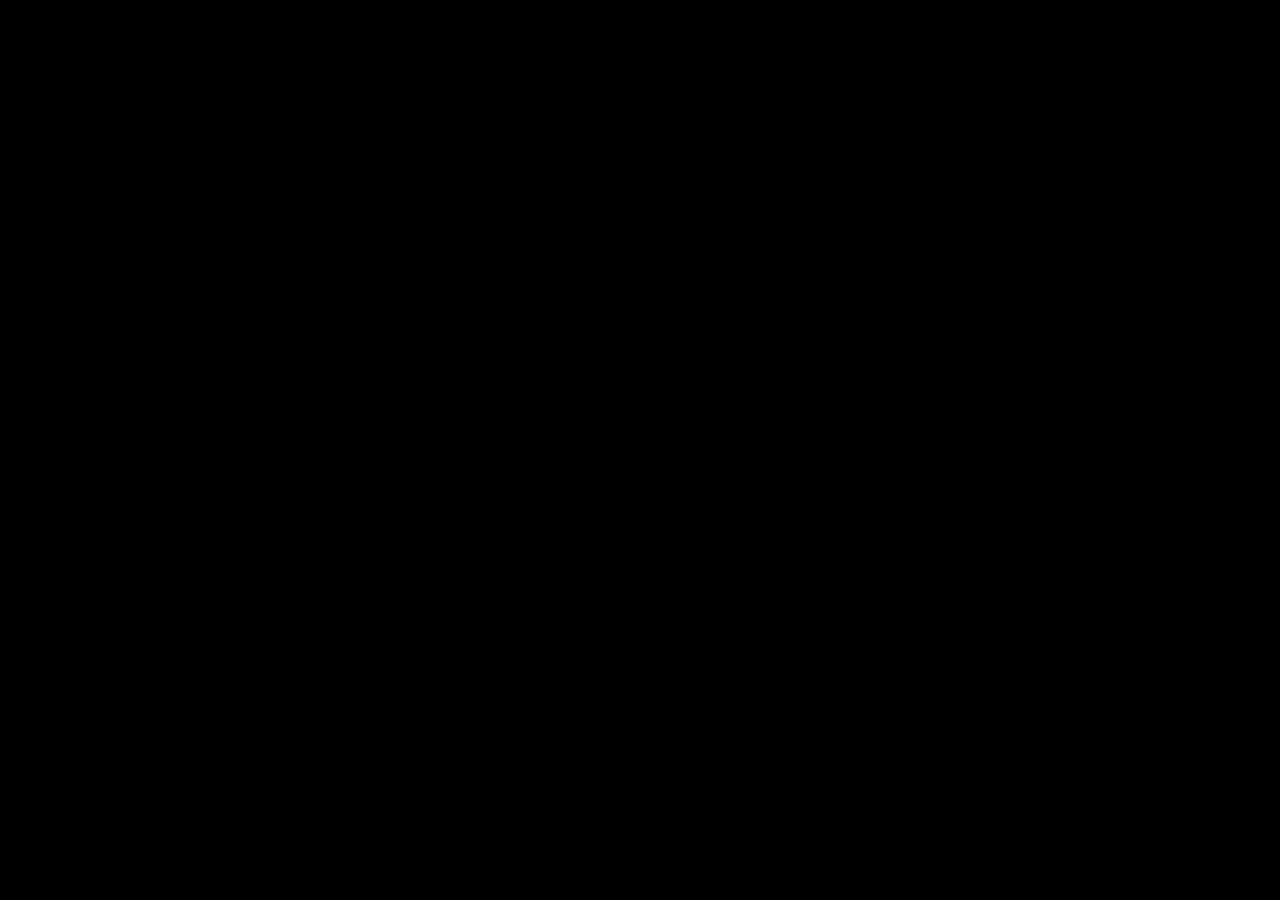
==== public/photobooth/index.html @ 04607c28 "Working on photobooth. Switched to photobooth lite." ====
<!DOCTYPE html>
<html class="no-js">
    <head>
        <meta charset="utf-8">
        <meta http-equiv="X-UA-Compatible" content="IE=edge,chrome=1">
        <title>#lonelytogether photo booth</title>
        <meta name="description" content="">
        <meta name="viewport" content="width=device-width, initial-scale=1">

        <link rel="stylesheet" href="css/bootstrap.min.css">
        <style>
            body {
                padding-top: 50px;
                padding-bottom: 20px;
            }
        </style>
        <link rel="stylesheet" href="css/bootstrap-theme.min.css">
        <link rel="stylesheet" href="css/main.css">

        <!--[if lt IE 9]>
            <script src="//html5shiv.googlecode.com/svn/trunk/html5.js"></script>
            <script>window.html5 || document.write('<script src="js/vendor/html5shiv.js"><\/script>')</script>
        <![endif]-->
    </head>
    <body onload="onLoad();">

    <div id="photobooth" class="container">
      <div id="videodivs" class="center-block" style="display:none;">
        <!--
        Choose Filter:
        <a href="javascript:setFilter(null);">none</a> 
        <a href="javascript:setFilter(grayscale);">grayscale</a> 
        <a href="javascript:setFilter(sepia);">sepia</a>
        <a href="javascript:setFilter(red);">red</a> 
        <a href="javascript:setFilter(brightness(30));">brighter</a>
        <a href="javascript:setFilter(brightness(-30));">darker</a>
        <br/>

        <b>Filtered Video:</b>
        <br/>
        -->
        <canvas width="640" height="480" style="border:1px solid black;">
          Your browser does not support the canvas tag.
        </canvas>

        <div class="input-group input-group-lg">
          <span class="input-group-addon">@</span>
          <input type="text" class="form-control" placeholder="Instagram username" data-name="username">
        </div>
        <!--
        <br/>
        <button onclick="takeSnapshot();">Snapshot</button>
        Status: <span id="status">Waiting for permission to access camera...</span>
        <span id="fps"></span>
        -->
        <div id="snapshotdiv" class="center-block" style="display:none;">
          <img id="snapshot">
        </div>
      </div>
      <video style="display:none;"></video>
    </div>

    <script src="//ajax.googleapis.com/ajax/libs/jquery/1.11.0/jquery.min.js"></script>
    <script>window.jQuery || document.write('<script src="js/vendor/jquery-1.11.0.min.js"><\/script>')</script>
    <script src="js/vendor/bootstrap.min.js"></script>
    <script src="js/vendor/photobooth.min.js"></script>
    <script src="js/photobooth.js"></script>
    <script src="js/main.js"></script>
    </body>
</html>
---- public/photobooth/css/main.css ----
/* ==========================================================================
   Author's custom styles
   ========================================================================== */

body {
  background-color: #000;
}

#videodivs {
  width: 640px;
}
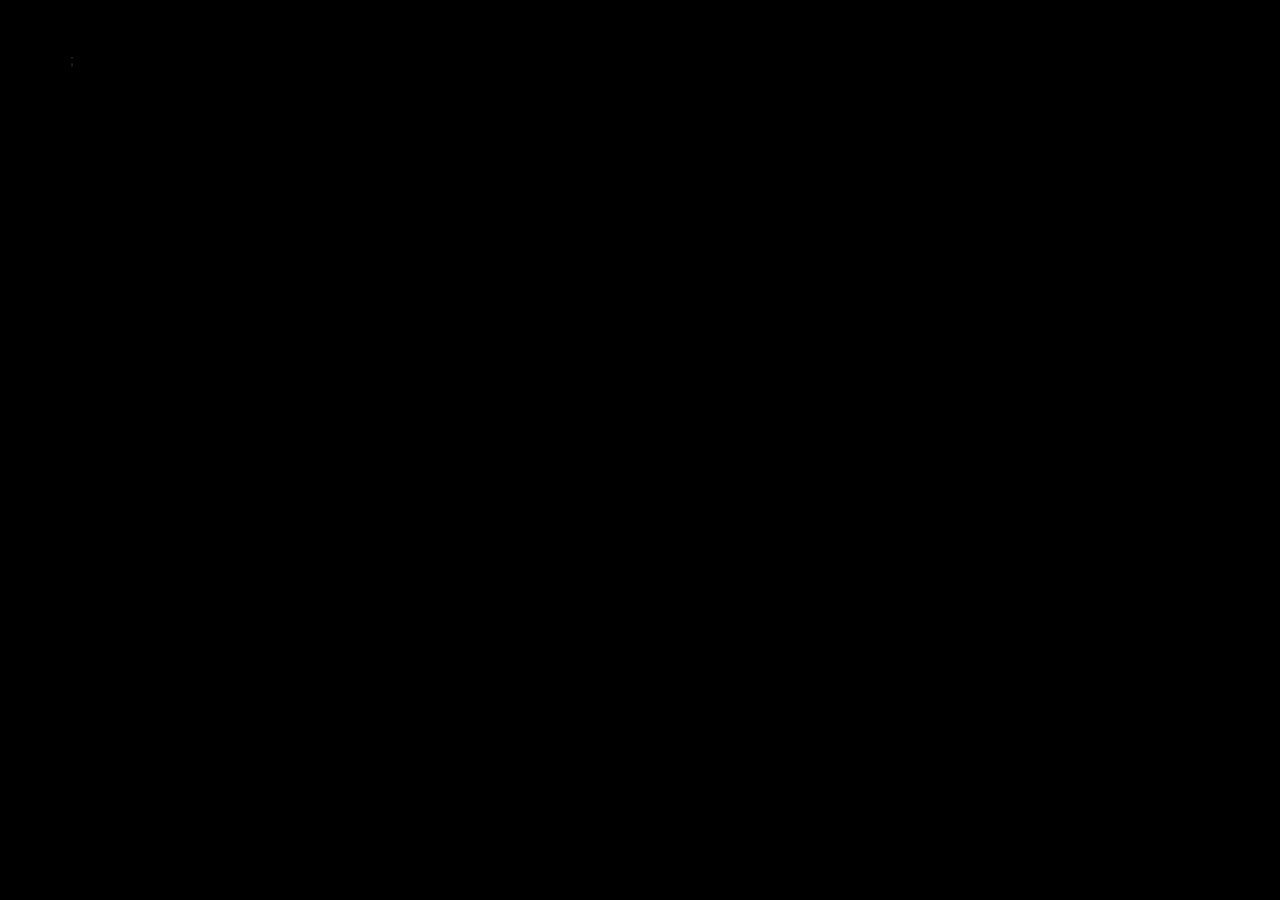
==== commit bf7aab8d: "Photobooth prototype ready" ====
--- a/public/photobooth/index.html
+++ b/public/photobooth/index.html
@@ -3,17 +3,11 @@
     <head>
         <meta charset="utf-8">
         <meta http-equiv="X-UA-Compatible" content="IE=edge,chrome=1">
-        <title>#lonelytogether photo booth</title>
+        <title>Photobooth</title>
         <meta name="description" content="">
         <meta name="viewport" content="width=device-width, initial-scale=1">
 
         <link rel="stylesheet" href="css/bootstrap.min.css">
-        <style>
-            body {
-                padding-top: 50px;
-                padding-bottom: 20px;
-            }
-        </style>
         <link rel="stylesheet" href="css/bootstrap-theme.min.css">
         <link rel="stylesheet" href="css/main.css">
 
@@ -26,37 +20,20 @@
 
     <div id="photobooth" class="container">
       <div id="videodivs" class="center-block" style="display:none;">
-        <!--
-        Choose Filter:
-        <a href="javascript:setFilter(null);">none</a> 
-        <a href="javascript:setFilter(grayscale);">grayscale</a> 
-        <a href="javascript:setFilter(sepia);">sepia</a>
-        <a href="javascript:setFilter(red);">red</a> 
-        <a href="javascript:setFilter(brightness(30));">brighter</a>
-        <a href="javascript:setFilter(brightness(-30));">darker</a>
-        <br/>
-
-        <b>Filtered Video:</b>
-        <br/>
-        -->
         <canvas width="640" height="480" style="border:1px solid black;">
           Your browser does not support the canvas tag.
         </canvas>
-
+      </div>
+      <div id="snapshotdiv" class="center-block" style="display:none;">
+        <img id="snapshot">
         <div class="input-group input-group-lg">
           <span class="input-group-addon">@</span>
-          <input type="text" class="form-control" placeholder="Instagram username" data-name="username">
-        </div>
-        <!--
-        <br/>
-        <button onclick="takeSnapshot();">Snapshot</button>
-        Status: <span id="status">Waiting for permission to access camera...</span>
-        <span id="fps"></span>
-        -->
-        <div id="snapshotdiv" class="center-block" style="display:none;">
-          <img id="snapshot">
+          <input type="text" class="form-control" placeholder="Instagram username" data-name="username" maxlength="30">
         </div>
       </div>
+      <div id="resultdiv" class="center-block" style="display:none;">
+        <img id="resultimage">
+      </div>;
       <video style="display:none;"></video>
     </div>
 
--- a/public/photobooth/css/main.css
+++ b/public/photobooth/css/main.css
@@ -4,8 +4,10 @@
 
 body {
   background-color: #000;
+  padding-top: 50px;
+  padding-bottom: 20px;
 }
 
-#videodivs {
+#videodivs, #snapshotdiv, #resultdiv {
   width: 640px;
-}+}
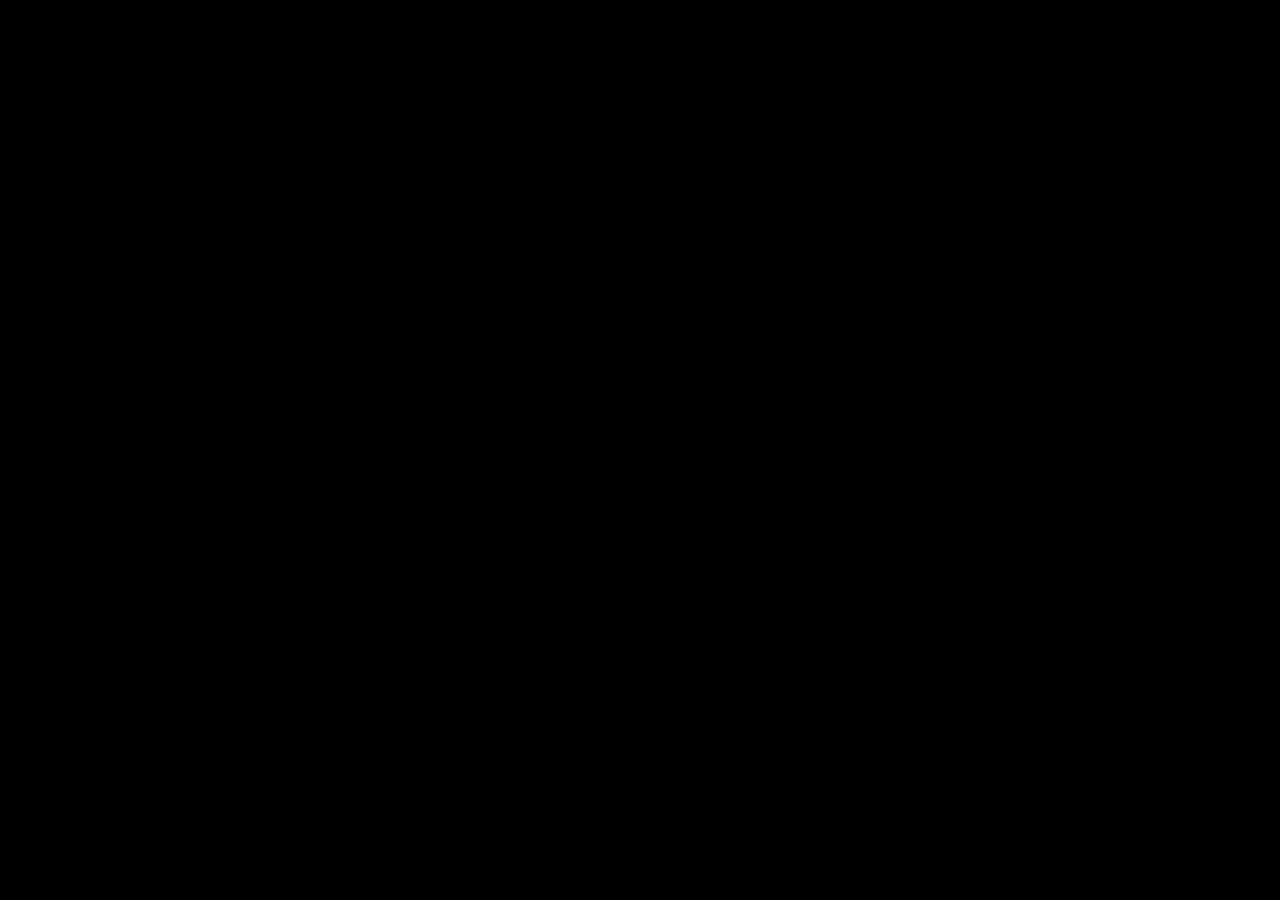
==== commit 2505a37d: "Removed semi-colon" ====
--- a/public/photobooth/index.html
+++ b/public/photobooth/index.html
@@ -33,7 +33,7 @@
       </div>
       <div id="resultdiv" class="center-block" style="display:none;">
         <img id="resultimage">
-      </div>;
+      </div>
       <video style="display:none;"></video>
     </div>
 
